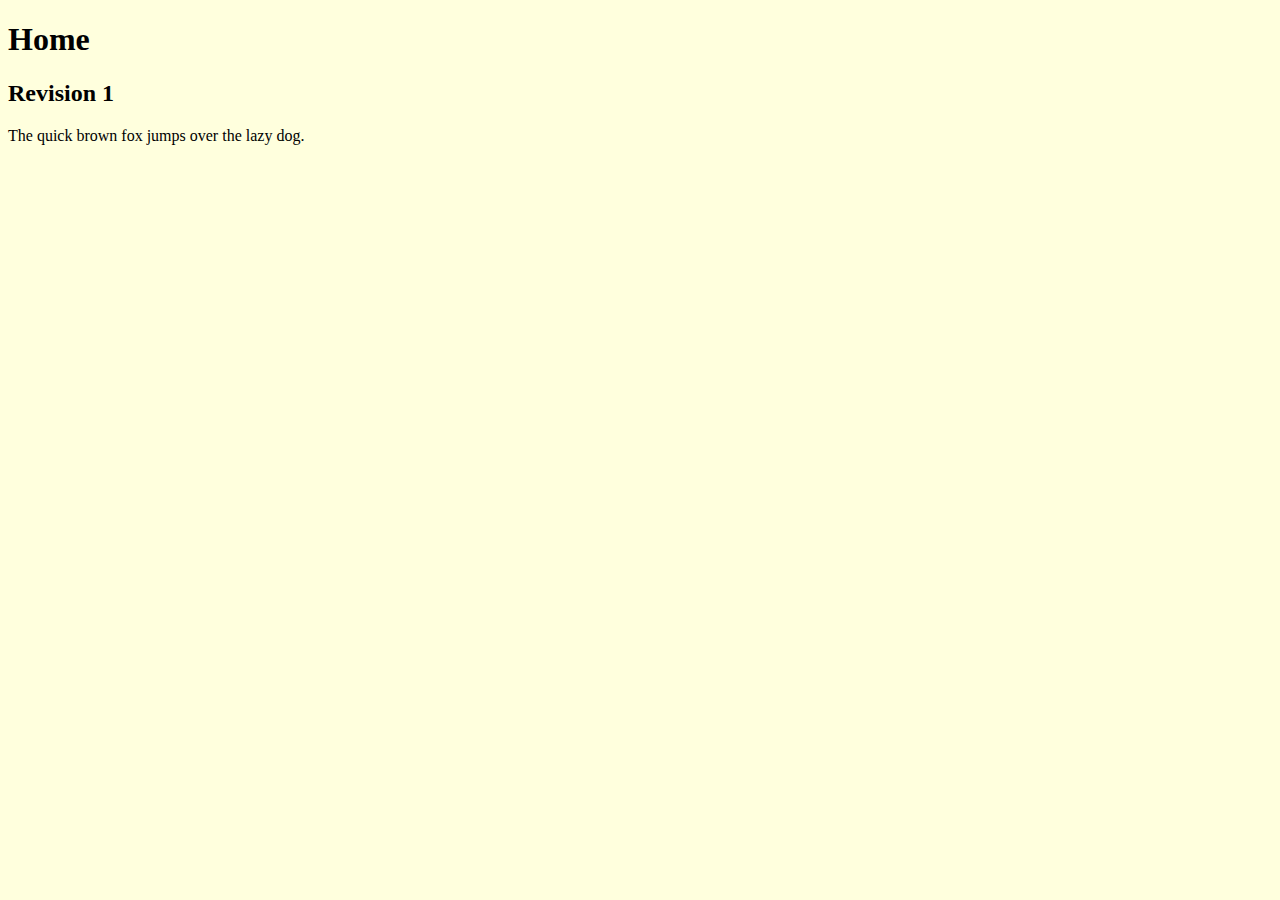
==== index.html @ 2cae3923 "Revision 1: Added documentation pangrams." ====
<!DOCTYPE html>
<html lang="en">
<head>
	<meta charset="UTF-8">
	<title>Eli Zupke: CS 240</title>
	<style>
		* {
			background-color: #ffd;
		}
	</style>
</head>

<body>

	<h1>Home</h1>
	<h2>Revision 1</h2>
	<p>The quick brown fox jumps over the lazy dog.</p>


</body>
</html>
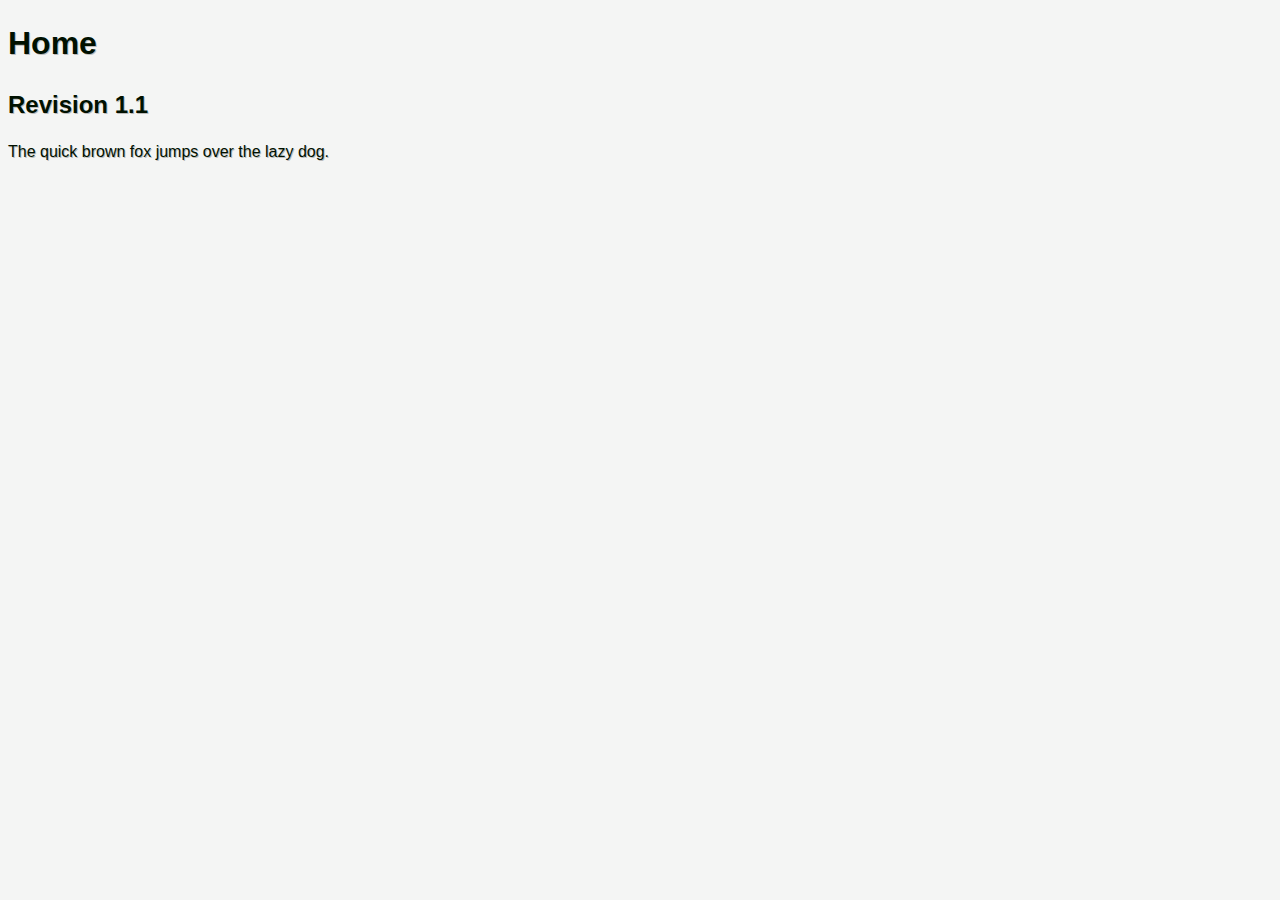
==== commit 54123104: "Revision 1.1 Added css file for more unified pangram style." ====
--- a/index.html
+++ b/index.html
@@ -3,17 +3,13 @@
 <head>
 	<meta charset="UTF-8">
 	<title>Eli Zupke: CS 240</title>
-	<style>
-		* {
-			background-color: #ffd;
-		}
-	</style>
+	<link rel="stylesheet" href="styles.css">
 </head>
 
 <body>
 
 	<h1>Home</h1>
-	<h2>Revision 1</h2>
+	<h2>Revision 1.1</h2>
 	<p>The quick brown fox jumps over the lazy dog.</p>
 
 
--- a/styles.css
+++ b/styles.css
@@ -0,0 +1,10 @@
+body {
+	background-color: #F4F5F4;
+}
+
+* {
+	color: #010;
+	font-family: Verdana, sans-serif;
+	text-shadow: 1px 1px 0.5px #BBB;
+	line-height: 140%;
+}
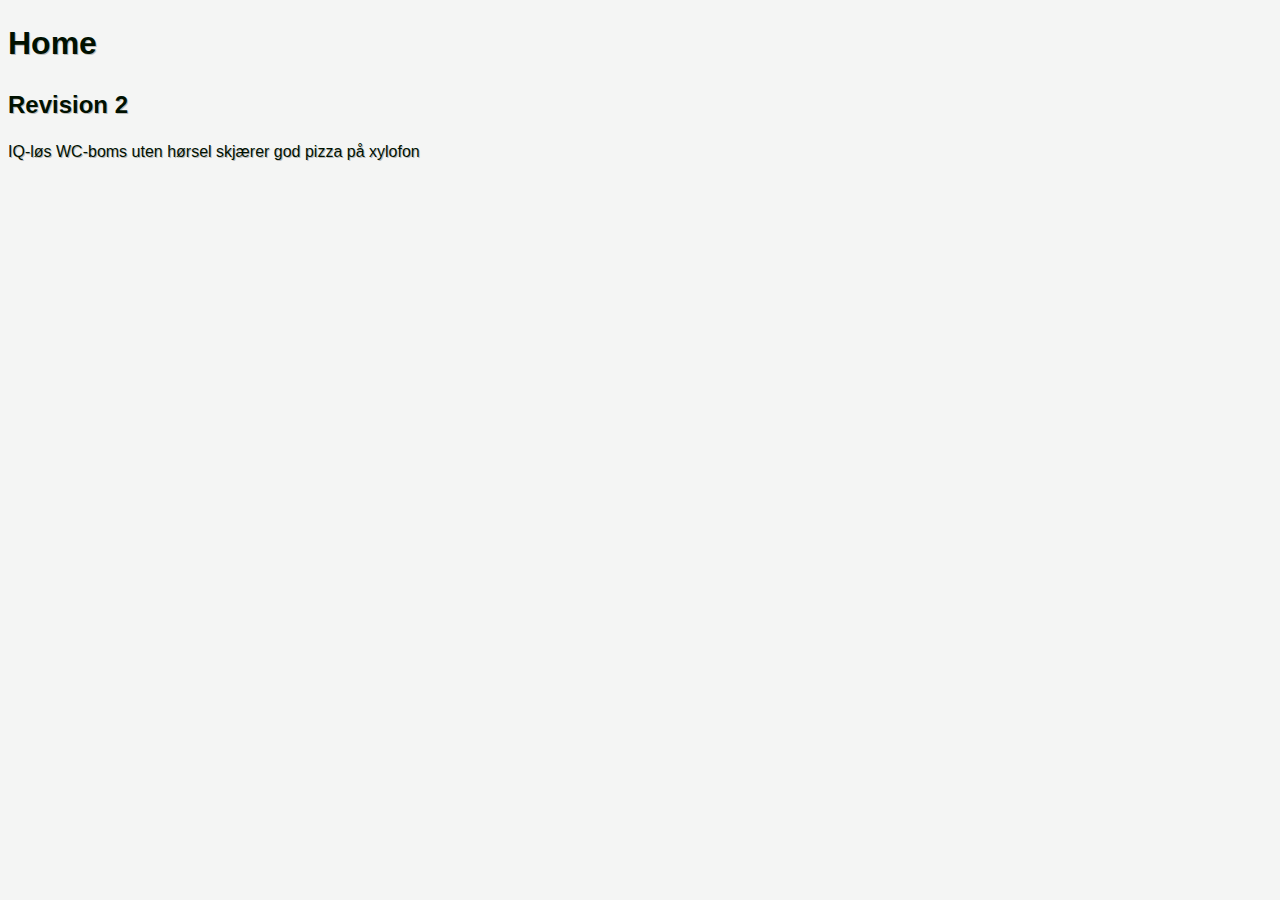
==== commit 79fd2655: "Revision 2 English pangram replaced with Norwegian one." ====
--- a/index.html
+++ b/index.html
@@ -9,9 +9,9 @@
 <body>
 
 	<h1>Home</h1>
-	<h2>Revision 1.1</h2>
-	<p>The quick brown fox jumps over the lazy dog.</p>
-
+	<h2>Revision 2</h2>
+	<p>IQ-løs WC-boms uten hørsel skjærer god pizza på xylofon</p>
+	
 
 </body>
 </html>
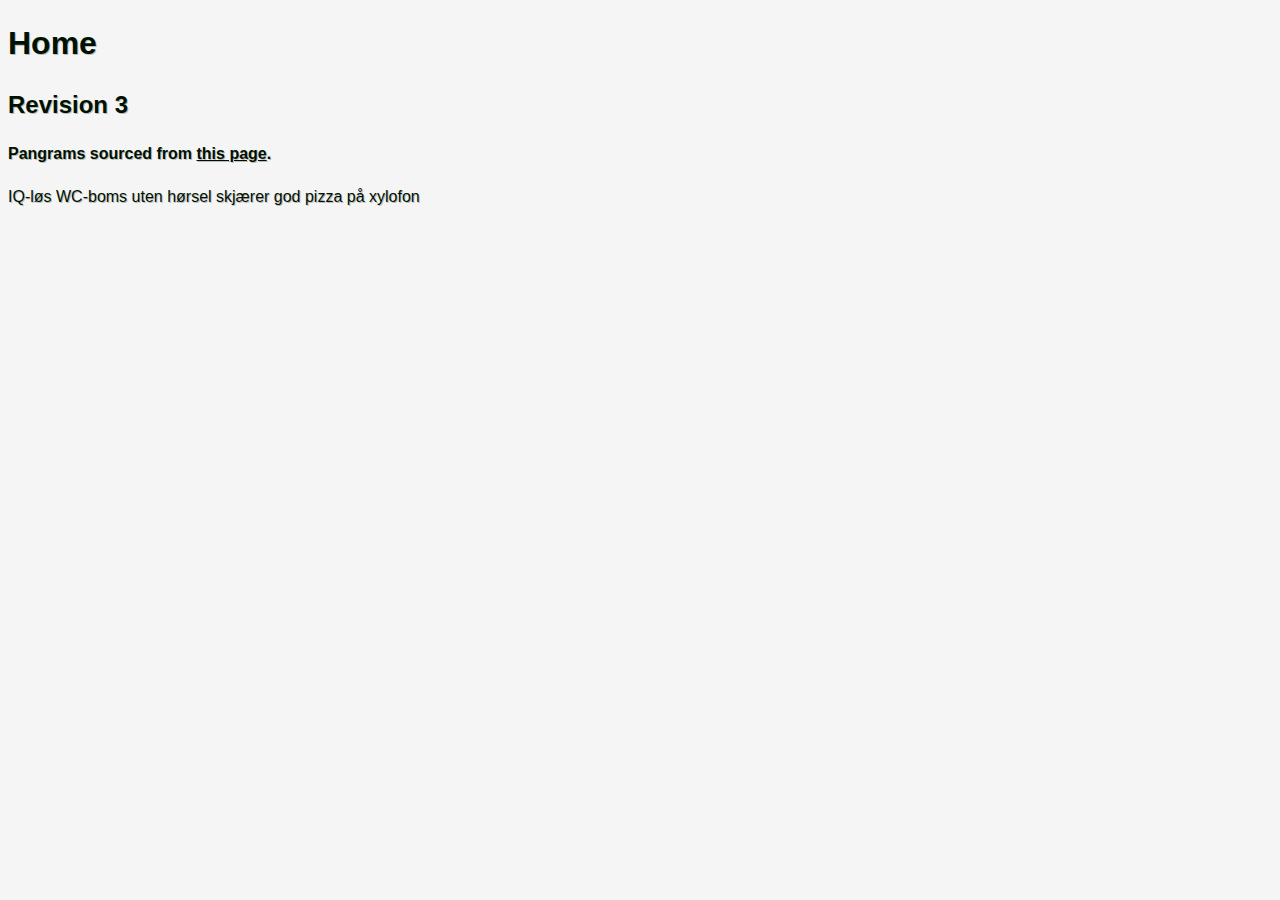
==== commit 8e254932: "Revision 3 Added pangram source citation to index.html." ====
--- a/index.html
+++ b/index.html
@@ -9,7 +9,8 @@
 <body>
 
 	<h1>Home</h1>
-	<h2>Revision 2</h2>
+	<h2>Revision 3</h2>
+	<h4>Pangrams sourced from <a href="http://clagnut.com/blog/2380/#Other_languages">this page</a>.</h4>
 	<p>IQ-løs WC-boms uten hørsel skjærer god pizza på xylofon</p>
 	
 
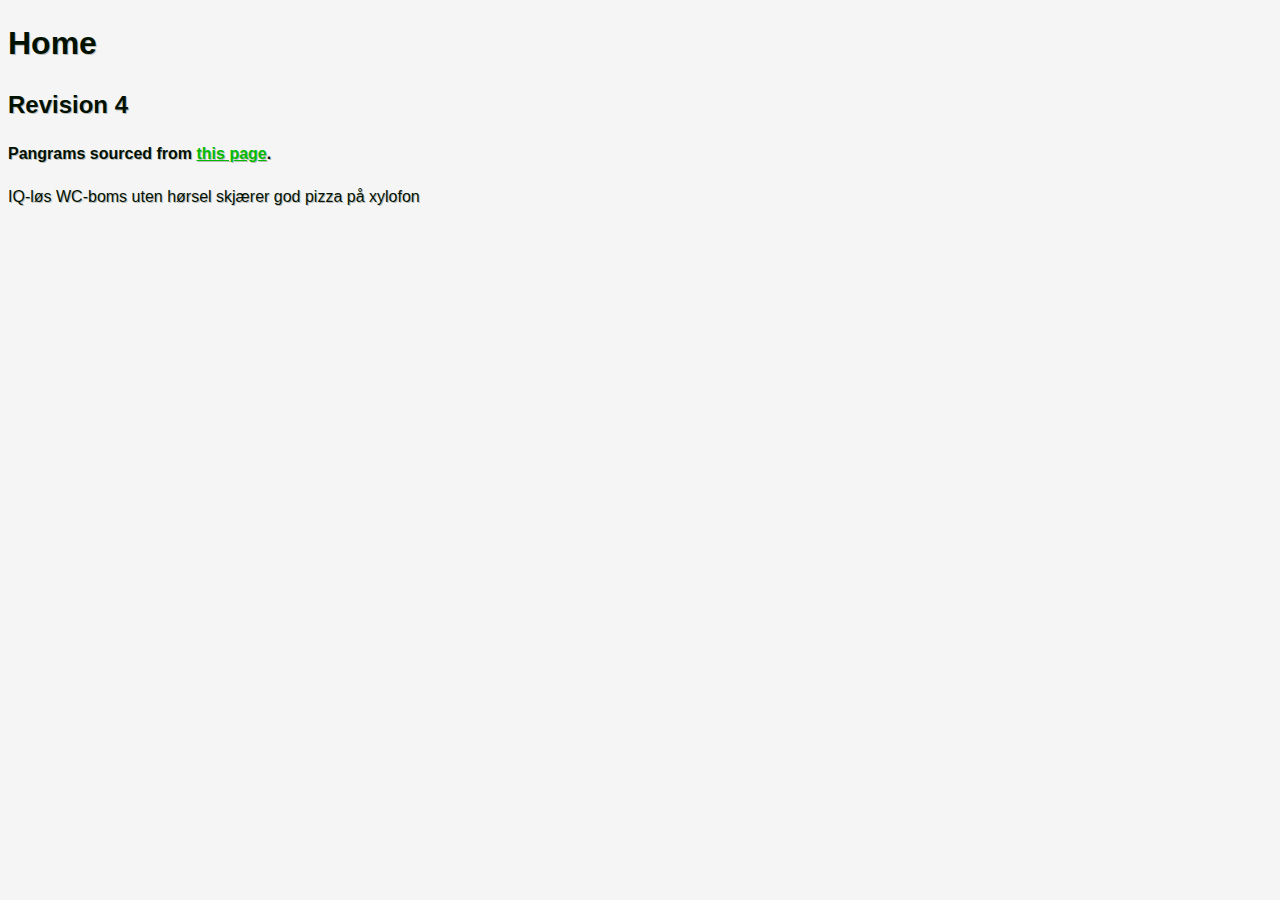
==== commit b189b7bd: "changed link color" ====
--- a/index.html
+++ b/index.html
@@ -9,8 +9,9 @@
 <body>
 
 	<h1>Home</h1>
-	<h2>Revision 3</h2>
-	<h4>Pangrams sourced from <a href="http://clagnut.com/blog/2380/#Other_languages">this page</a>.</h4>
+	<h2>Revision 4</h2>
+	<h4>Pangrams sourced from <a href="http://clagnut.com/blog/2380/#Other_languages">
+		this page</a>.</h4>
 	<p>IQ-løs WC-boms uten hørsel skjærer god pizza på xylofon</p>
 	
 
--- a/styles.css
+++ b/styles.css
@@ -8,3 +8,7 @@
 	text-shadow: 1px 1px 0.5px #BBB;
 	line-height: 140%;
 }
+
+a {
+	color: #0b0;
+}
